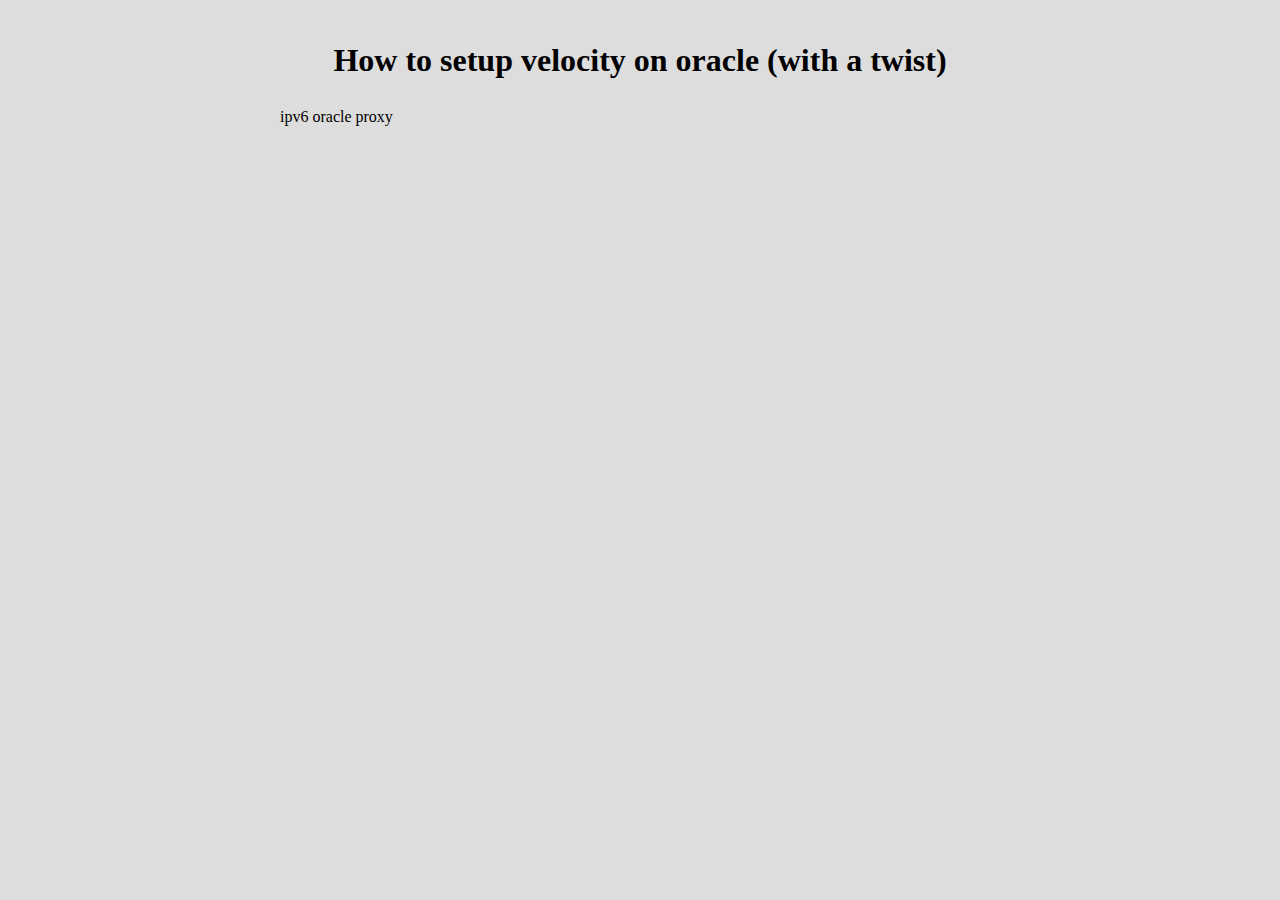
==== posts/02052024.html @ 60abcf31 "Added first not done post and added some more css" ====
<!DOCTYPE html>
<head>
  <title>How to setup velocity on oracle (with a twist)</title>
  <link rel="stylesheet" href="./style.css">
</head>
<H1>How to setup velocity on oracle (with a twist)</H1>
ipv6 oracle proxy
---- posts/style.css ----
body {
  color: #000000;
  background-color: #DDDDDD;
  max-width: 45em;
  margin: auto;
  padding: 1em;
  line-height: 1.45;
}
a {
  color: #0000FF;
  text-decoration: none; 
}

h1 {
  text-align: center;
}

hr {
  border-style: dashed;
  color: #CCCCCC;
}
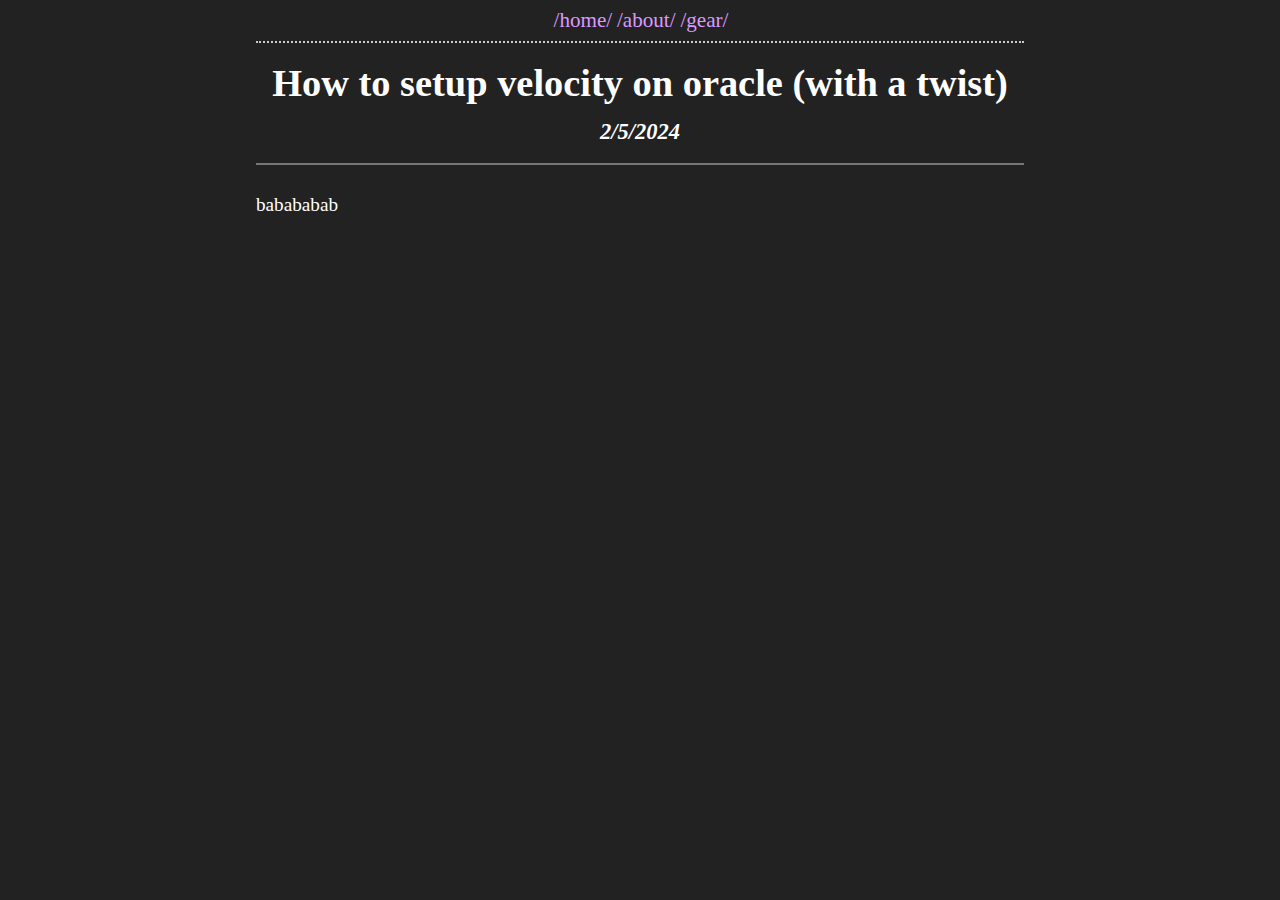
==== commit a7e4b52c: "a lot of css" ====
--- a/posts/02052024.html
+++ b/posts/02052024.html
@@ -1,7 +1,27 @@
 <!DOCTYPE html>
 <head>
   <title>How to setup velocity on oracle (with a twist)</title>
-  <link rel="stylesheet" href="./style.css">
+  <link rel="stylesheet" href="./../css/style.css">
+  <link rel="stylesheet" href="./../css/post.css"
 </head>
-<H1>How to setup velocity on oracle (with a twist)</H1>
-ipv6 oracle proxy
+<body>
+  <nav>
+    <ul class="menu">
+      
+      <li><a href="/">/home/</a></li>
+      
+      <li><a href="/about">/about/</a></li>
+      
+      <li><a href="/gear">/gear/</a></li>
+      
+    </ul>
+  </nav>
+  <div class="title">
+    <H1>How to setup velocity on oracle (with a twist)</H1>
+    <H3><em>2/5/2024</em></H3>
+    <footer></footer>
+  </div>
+  <p>
+    babababab
+  </p>
+</body>
--- a/css/style.css
+++ b/css/style.css
@@ -0,0 +1,34 @@
+body {
+  color: #ffffff;
+  background-color: #222222;
+  max-width: 40em;
+  margin: auto;
+  padding-left: 1em;
+  padding-right: 1em;
+  font-size: 1.2em;
+}
+nav {
+  border-bottom: 2px dotted #CCCCCC;
+}
+footer {
+  padding-top: 0.5em;
+  border-top: 2px solid #777777;
+}
+a {
+  color: #DC98FF;
+  text-decoration: none; 
+}
+.menu {
+  padding-left: 2px;
+  line-height: 0.1;
+}
+.menu li {
+  display: inline-block;
+}
+
+.menu a {
+  font-size: 1.1em;
+}
+.menu, footer {
+  text-align: center;  
+}
--- a/css/post.css
+++ b/css/post.css
@@ -0,0 +1,9 @@
+h1 {
+  text-align: center;
+}
+h3 {
+  text-align: center;
+}
+.title {
+  line-height: 0.75; 
+}
